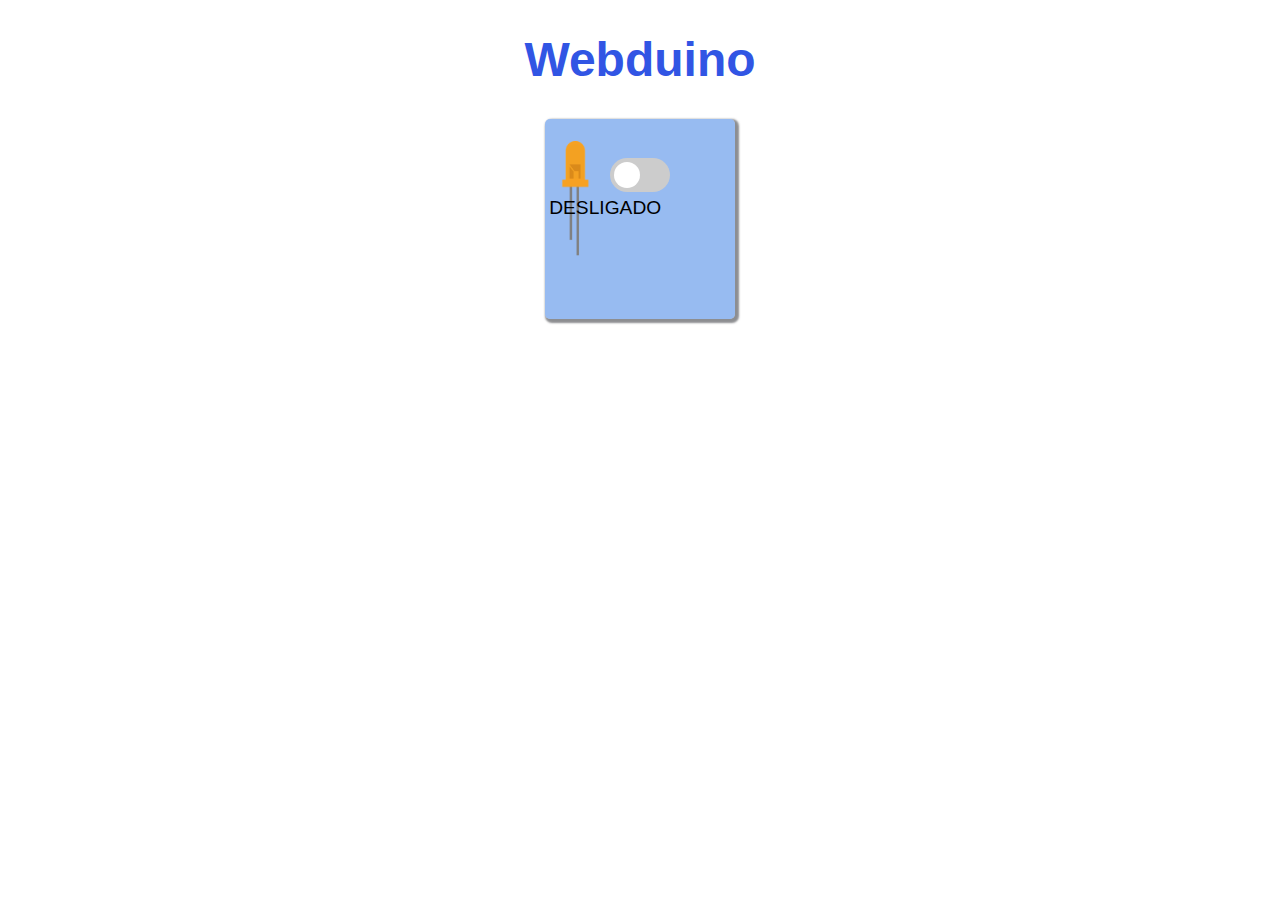
==== static/index.html @ 67fbd402 "Atuzalização do script webduino.js e criação de novos pontas ons" ====
<!DOCTYPE html>
<html lang="pt-br">
  <head>
    <meta charset="utf-8">
    <title>Webduino</title>
    <link rel="stylesheet" type="text/css" href="style/index.css">
    <script type="text/javascript" src="../static/script/webduino.js"></script>
  </head>

  <body>
    <div class="page-title">
      <h1>Webduino</h1>
    </div>
    <div class="card-background">
      <img src="../static/res/led-ambar.png" alt="Figura de LED âmbar">
      <div class="toggle-box">
        <!-- Rounded switch -->
        <label class="switch">
          <input id="toggle" type="checkbox" onclick="toggleClick()">
          <span class="slider round"></span>
        </label>
        <label id="toggle-label" class="toggle-text">DESLIGADO</label>
      </div>
    </div>
  </body>
</html>
---- static/style/index.css ----
.page-title{
  margin: auto;
  width: 80%;
  text-align: center;
}

h1{
  font-size: 3em;
  font-family: 'Lucida Sans', 'Lucida Sans Regular', 'Lucida Grande', 'Lucida Sans Unicode', Geneva, Verdana, sans-serif;
  color: #3155e4;
}

.card-background{
  width: 15%;
  height: 200px;
  margin: auto;
  background-color: rgba(24, 104, 224, 0.452);
  border-radius: 5px;
  box-shadow: 2px 2px 2px 2px rgba(41, 44, 48, 0.534);
  align-content: center;
}

img{
  position: relative;
  width: 15%;
  /* height: auto; */
  margin: 16px;
}

.toggle-box{
  display: inline;
  position: relative; 
  /* width: 40%; */
  margin: auto;
  bottom: 100px;
}

.toggle-text{
  display: inline;
  position: relative;
  font-size: 1.2em;
  font-family: 'Lucida Sans', 'Lucida Sans Regular', 'Lucida Grande', 'Lucida Sans Unicode', Geneva, Verdana, sans-serif;
  margin: 4px 4px;
  top: 5px;
  
}

 /* The switch - the box around the slider */
 .switch {
  position: relative;
  display: inline-block;
  width: 60px;
  height: 34px;
}

/* Hide default HTML checkbox */
.switch input {
  opacity: 0;
  width: 0;
  height: 0;
}

/* The slider */
.slider {
  position: absolute;
  cursor: pointer;
  top: 0;
  left: 0;
  right: 0;
  bottom: 0;
  background-color: #ccc;
  -webkit-transition: .4s;
  transition: .4s;
}

.slider:before {
  position: absolute;
  content: "";
  height: 26px;
  width: 26px;
  left: 4px;
  bottom: 4px;
  background-color: white;
  -webkit-transition: .4s;
  transition: .4s;
}

input:checked + .slider {
  background-color: #2196F3;
}

input:focus + .slider {
  box-shadow: 0 0 1px #2196F3;
}

input:checked + .slider:before {
  -webkit-transform: translateX(26px);
  -ms-transform: translateX(26px);
  transform: translateX(26px);
}

/* Rounded sliders */
.slider.round {
  border-radius: 34px;
}

.slider.round:before {
  border-radius: 50%;
}
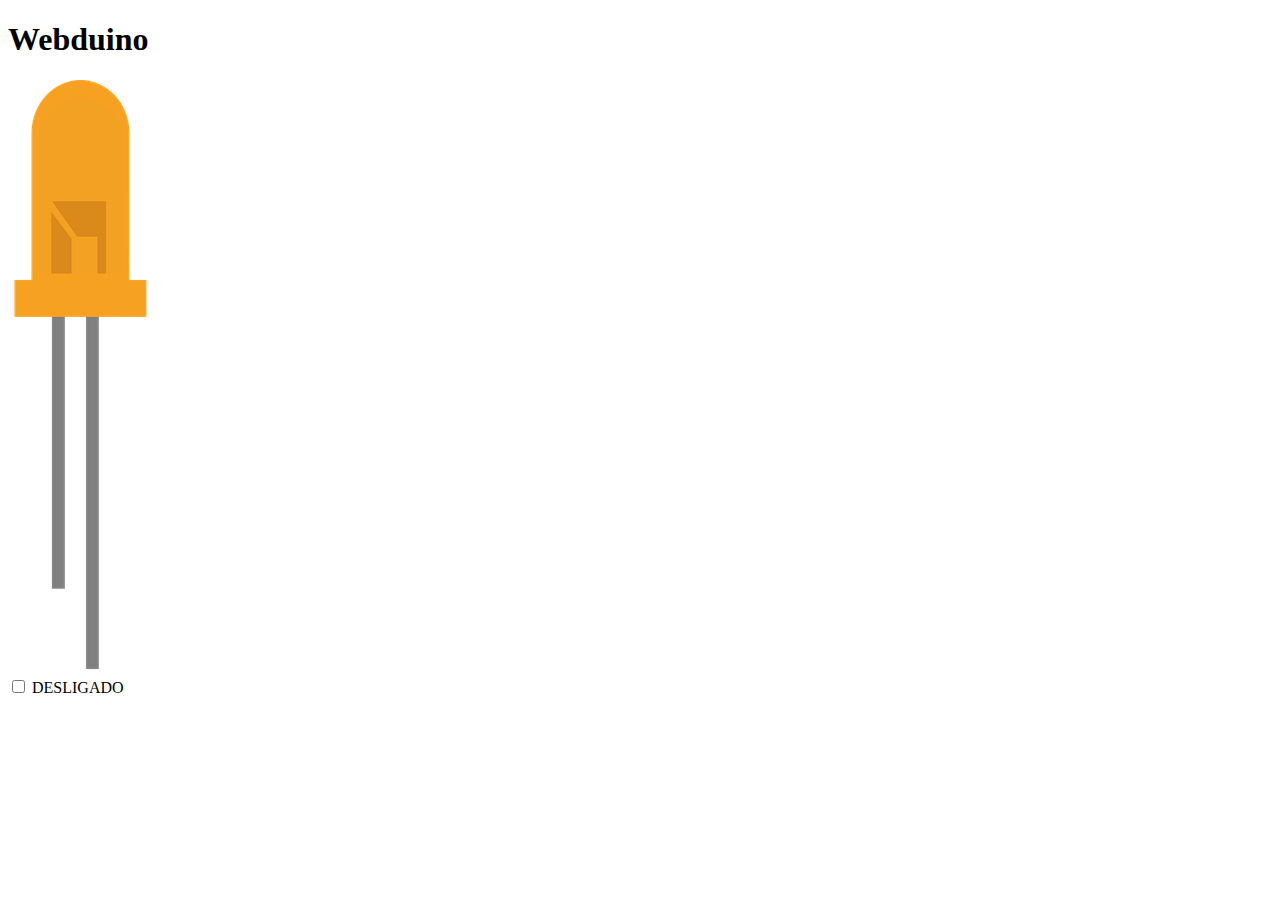
==== commit 7af9fad7: "Atualização do service.py para retornar a página index.html" ====
--- a/static/index.html
+++ b/static/index.html
@@ -3,7 +3,7 @@
   <head>
     <meta charset="utf-8">
     <title>Webduino</title>
-    <link rel="stylesheet" type="text/css" href="style/index.css">
+    <link rel="stylesheet" type="text/css" href="static/style/index.css">
     <script type="text/javascript" src="../static/script/webduino.js"></script>
   </head>
 
@@ -23,4 +23,4 @@
       </div>
     </div>
   </body>
-</html>+</html>
